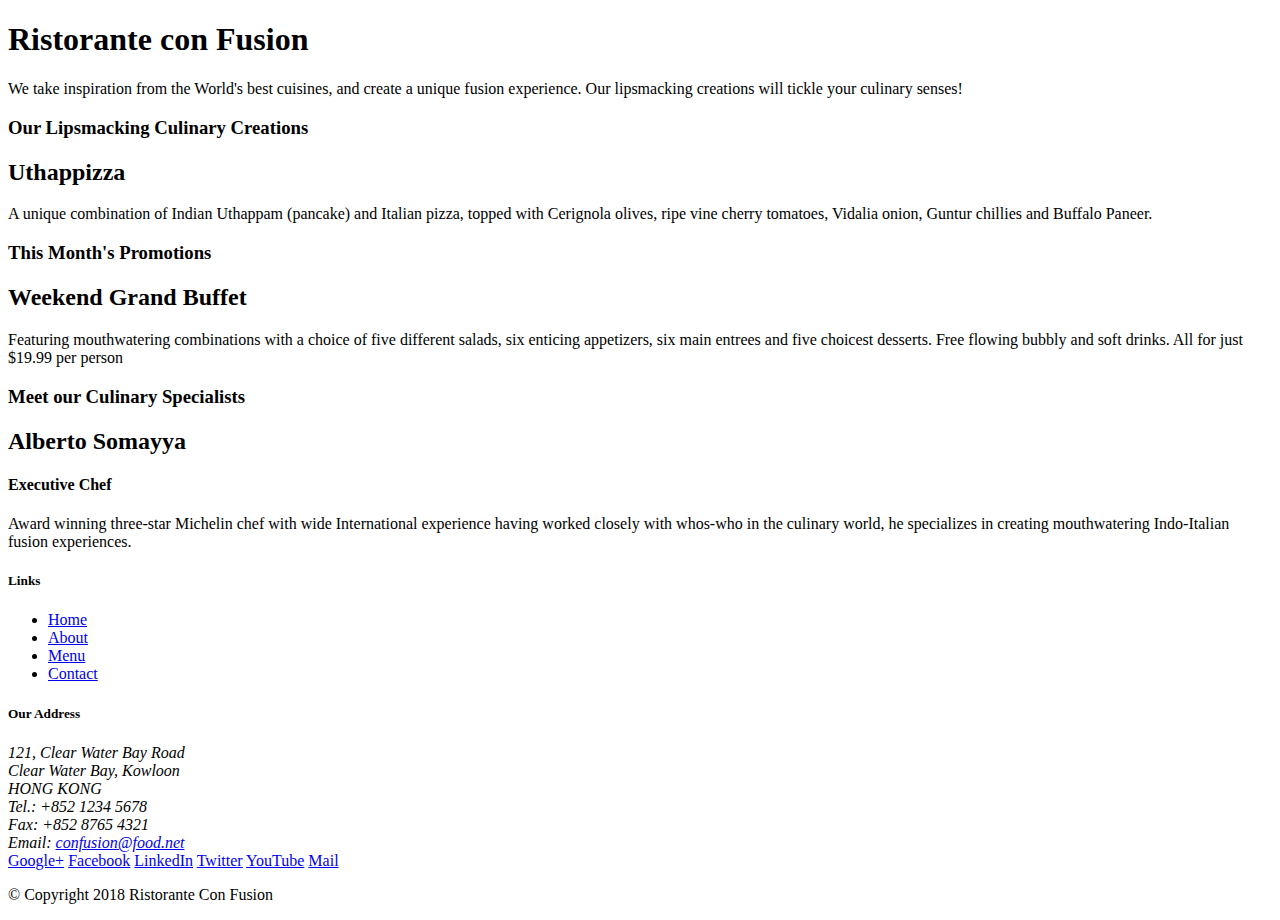
==== index.html @ cdfbc340 "setup project" ====
<!DOCTYPE html>
<html lang="en">

<head>
    <title>Ristorante Con Fusion</title>
        <!-- Required meta tags always come first -->
        <meta charset="utf-8">
        <meta name="viewport" content="width=device-width, initial-scale=1, shrink-to-fit=no">
        <meta http-equiv="x-ua-compatible" content="ie=edge">
    
        <!-- Bootstrap CSS -->
        <link rel="stylesheet" href="node_modules/bootstrap/dist/css/bootstrap.min.css">
</head>

<body>

    <header>
        <div>
            <div>
                <div>
                    <h1>Ristorante con Fusion</h1>
                    <p>We take inspiration from the World's best cuisines, and create a unique fusion experience. Our lipsmacking creations will tickle your culinary senses!</p>
                </div>
                <div>
                </div>
            </div>
        </div>
    </header>

    <div>
        <div>
            <div>
                <h3>Our Lipsmacking Culinary Creations</h3>
            </div>
            <div>
                <h2>Uthappizza</h2>
                <p>A unique combination of Indian Uthappam (pancake) and Italian pizza, topped with Cerignola olives, ripe vine cherry tomatoes, Vidalia onion, Guntur chillies and Buffalo Paneer.</p>
            </div>
        </div>


        <div>
            <div>
                <h3>This Month's Promotions</h3>
            </div>
            <div>
                <h2>Weekend Grand Buffet</h2>
                <p>Featuring mouthwatering combinations with a choice of five different salads, six enticing appetizers, six main entrees and five choicest desserts. Free flowing bubbly and soft drinks. All for just $19.99 per person </p>
            </div>
        </div>

        <div>
            <div>
                <h3>Meet our Culinary Specialists</h3>
            </div>
            <div>
                <h2>Alberto Somayya</h2>
                <h4>Executive Chef</h4>
                <p>Award winning three-star Michelin chef with wide International experience having worked closely with whos-who in the culinary world, he specializes in creating mouthwatering Indo-Italian fusion experiences. </p>
            </div>
        </div>
    </div>

    <footer>
        <div>
            <div>             
                <div>
                    <h5>Links</h5>
                    <ul>
                        <li><a href="#">Home</a></li>
                        <li><a href="#">About</a></li>
                        <li><a href="#">Menu</a></li>
                        <li><a href="#">Contact</a></li>
                    </ul>
                </div>
                <div>
                    <h5>Our Address</h5>
                    <address>
		              121, Clear Water Bay Road<br>
		              Clear Water Bay, Kowloon<br>
		              HONG KONG<br>
		              Tel.: +852 1234 5678<br>
		              Fax: +852 8765 4321<br>
		              Email: <a href="mailto:confusion@food.net">confusion@food.net</a>
		           </address>
                </div>
                <div>
                    <div>
                        <a href="http://google.com/+">Google+</a>
                        <a href="http://www.facebook.com/profile.php?id=">Facebook</a>
                        <a href="http://www.linkedin.com/in/">LinkedIn</a>
                        <a href="http://twitter.com/">Twitter</a>
                        <a href="http://youtube.com/">YouTube</a>
                        <a href="mailto:">Mail</a>
                    </div>
                </div>
           </div>
           <div>             
                <div>
                    <p>© Copyright 2018 Ristorante Con Fusion</p>
                </div>
           </div>
        </div>
    </footer>
        <!-- jQuery first, then Popper.js, then Bootstrap JS. -->
        <script src="node_modules/jquery/dist/jquery.slim.min.js"></script>
        <script src="node_modules/popper.js/dist/umd/popper.min.js"></script>
        <script src="node_modules/bootstrap/dist/js/bootstrap.min.js"></script>

</body>

</html>
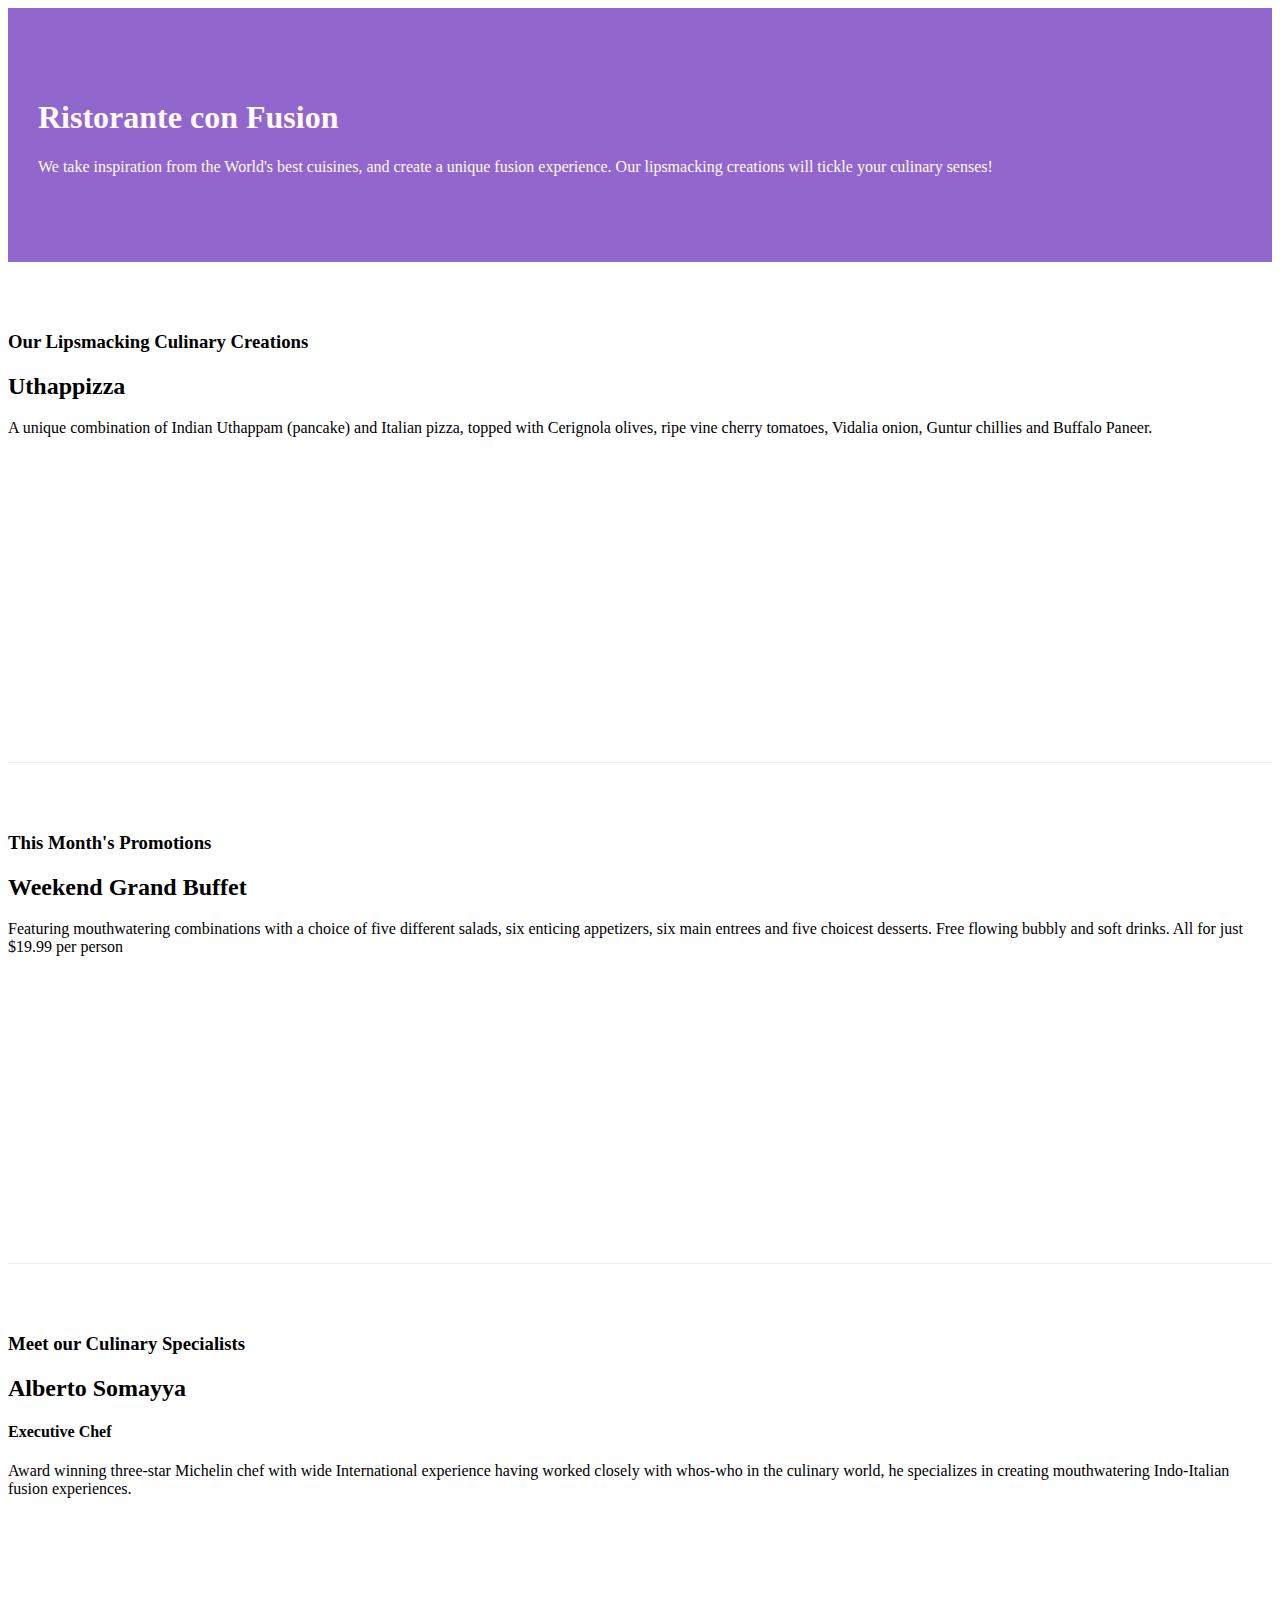
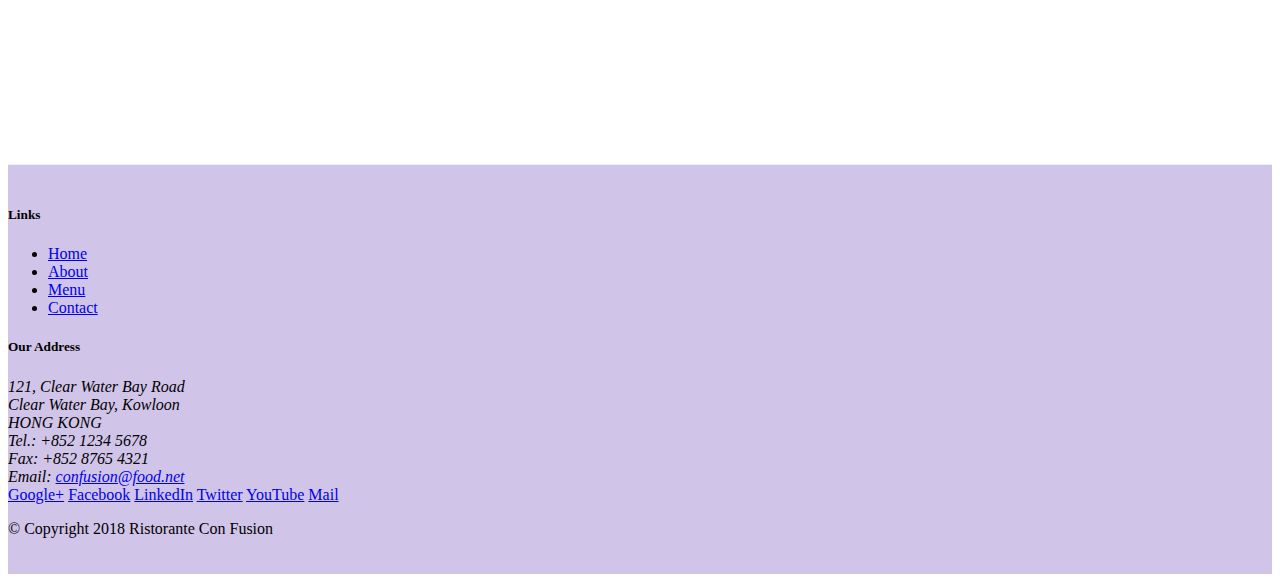
==== commit 699af34d: "adding styles" ====
--- a/index.html
+++ b/index.html
@@ -10,50 +10,51 @@
     
         <!-- Bootstrap CSS -->
         <link rel="stylesheet" href="node_modules/bootstrap/dist/css/bootstrap.min.css">
-</head>
+        <link rel="stylesheet" href="css/styles.css">
+    </head>
 
 <body>
 
-    <header>
-        <div>
-            <div>
-                <div>
+    <header class="jumbotron">
+        <div class="container">
+            <div class="row row-header">
+                <div class="col-12 col-sm-6">
                     <h1>Ristorante con Fusion</h1>
                     <p>We take inspiration from the World's best cuisines, and create a unique fusion experience. Our lipsmacking creations will tickle your culinary senses!</p>
                 </div>
-                <div>
+                <div class="col-12 col-sm">
                 </div>
             </div>
         </div>
     </header>
 
-    <div>
-        <div>
-            <div>
+    <div class="container">
+        <div class="row row-content align-items-center">
+            <div class="col-12 col-sm-4 order-sm-last col-md-3">
                 <h3>Our Lipsmacking Culinary Creations</h3>
             </div>
-            <div>
+            <div class="col col-sm order-sm-first col-md">
                 <h2>Uthappizza</h2>
                 <p>A unique combination of Indian Uthappam (pancake) and Italian pizza, topped with Cerignola olives, ripe vine cherry tomatoes, Vidalia onion, Guntur chillies and Buffalo Paneer.</p>
             </div>
         </div>
 
 
-        <div>
-            <div>
+        <div class="row row-content align-items-center">
+            <div class="col-12 col-sm-4 col-md-3">
                 <h3>This Month's Promotions</h3>
             </div>
-            <div>
+            <div class="col col-sm col-md">
                 <h2>Weekend Grand Buffet</h2>
                 <p>Featuring mouthwatering combinations with a choice of five different salads, six enticing appetizers, six main entrees and five choicest desserts. Free flowing bubbly and soft drinks. All for just $19.99 per person </p>
             </div>
         </div>
 
-        <div>
-            <div>
+        <div class="row row-content align-items-center">
+            <div class="col-12 col-sm-4 order-sm-last col-md-3">
                 <h3>Meet our Culinary Specialists</h3>
             </div>
-            <div>
+            <div class="col col-sm order-sm-first col-md">
                 <h2>Alberto Somayya</h2>
                 <h4>Executive Chef</h4>
                 <p>Award winning three-star Michelin chef with wide International experience having worked closely with whos-who in the culinary world, he specializes in creating mouthwatering Indo-Italian fusion experiences. </p>
@@ -61,19 +62,19 @@
         </div>
     </div>
 
-    <footer>
-        <div>
-            <div>             
-                <div>
+    <footer class="footer">
+        <div class="container">
+            <div class="row">             
+                <div class="col-4 offset-1 col-sm-2">
                     <h5>Links</h5>
-                    <ul>
+                    <ul class="list-unstyled">
                         <li><a href="#">Home</a></li>
                         <li><a href="#">About</a></li>
                         <li><a href="#">Menu</a></li>
                         <li><a href="#">Contact</a></li>
                     </ul>
                 </div>
-                <div>
+                <div class="col-7 col-sm-5">
                     <h5>Our Address</h5>
                     <address>
 		              121, Clear Water Bay Road<br>
@@ -84,8 +85,8 @@
 		              Email: <a href="mailto:confusion@food.net">confusion@food.net</a>
 		           </address>
                 </div>
-                <div>
-                    <div>
+                <div class="col-12 col-sm-4 align-self-center">
+                    <div class="text-center">
                         <a href="http://google.com/+">Google+</a>
                         <a href="http://www.facebook.com/profile.php?id=">Facebook</a>
                         <a href="http://www.linkedin.com/in/">LinkedIn</a>
@@ -95,8 +96,8 @@
                     </div>
                 </div>
            </div>
-           <div>             
-                <div>
+           <div class="row justify-content-center">             
+                <div class="col-auto">
                     <p>© Copyright 2018 Ristorante Con Fusion</p>
                 </div>
            </div>
--- a/css/styles.css
+++ b/css/styles.css
@@ -0,0 +1,30 @@
+.row-header{
+    margin: 0px auto;
+    padding: 0px auto;
+}
+
+.row-content {
+    margin: 0px auto;
+    padding: 50px 0px 50px 0px;
+    border-bottom:  1px ridge;
+    min-height: 400px;
+}
+
+.footer {
+    background-color: #D1C4E9;
+    margin: 0px auto;
+    padding: 20px 0px 20px 0px;
+}
+
+.jumbotron{
+ padding: 70px 30px 70px 30px;
+ margin: 0px auto;
+ background: #9267CD;
+ color: floralwhite;
+}
+
+.address {
+    font-size: 80%;
+    margin:0px;
+    color: #0f0f0f;
+}